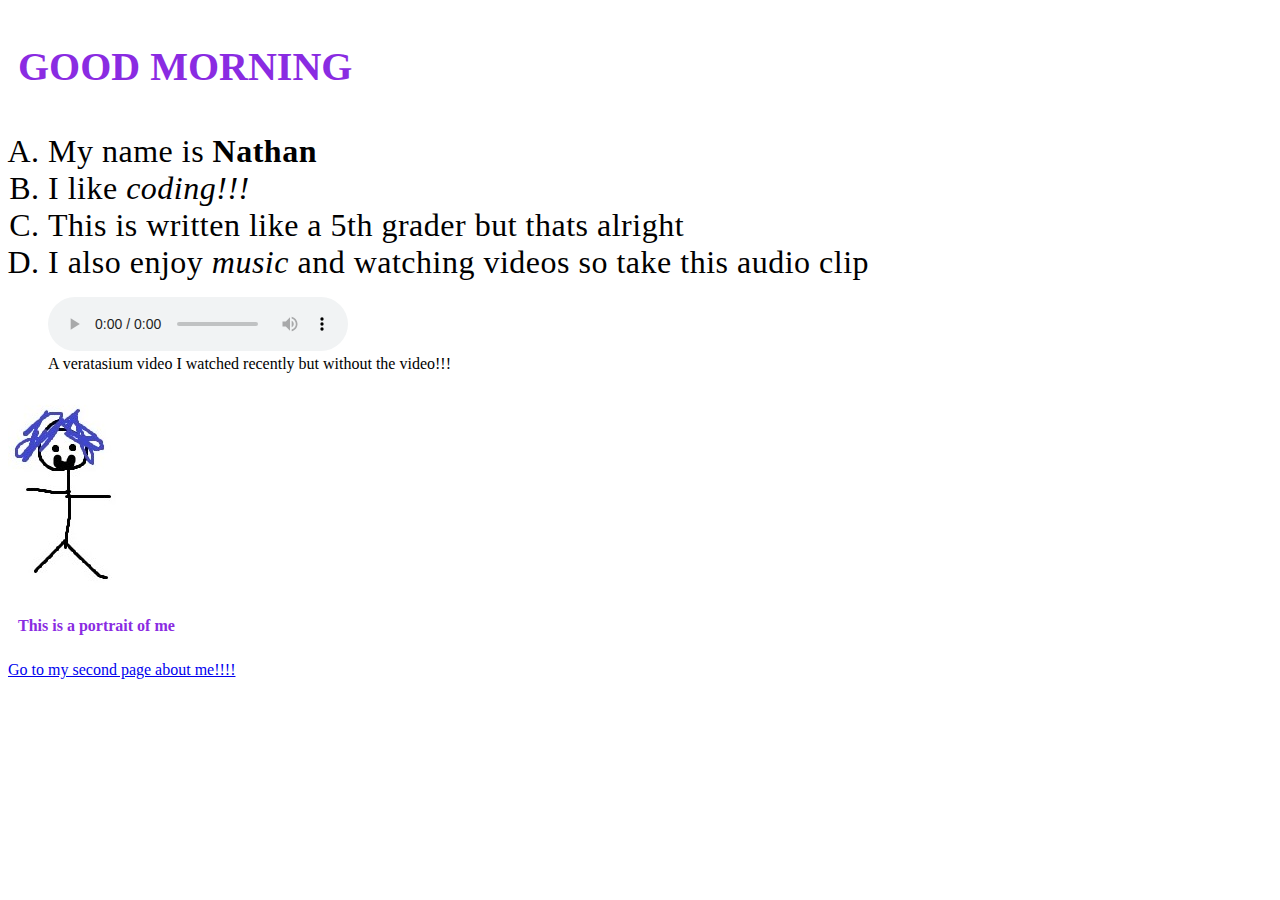
==== index.html @ 8d4525ae "first commit" ====
<!DOCTYPE html>
<html>
    <head>
        <style>
            .classone {
                color: blueviolet;
                padding: 10px;
            }
        </style>
        <meta charrset = "utf-8">
        <meta name = "nathans website "
                content = "basic intro about myself">
        <title> Nathans Website!!!!</title>

    </head>
    <body>
        <h2 class = "classone" style = "font-size:40px;"> GOOD MORNING </h2>
        <!-- main content of website-->
        <ol type="A">
            <li style="font-size:32px;letter-spacing:0.5px"> My name is <strong> Nathan</strong> </li>
            <li style="font-size:32px;letter-spacing:0.5px"> I like <em> coding!!!</em></li>
            <li style="font-size:32px;letter-spacing:0.5px"> This is written like a 5th grader but thats alright</li>
            <li style="font-size:32px;letter-spacing:0.5px"> I also enjoy <em>music</em> and watching videos so take this audio clip</li>
        </ol>

        <figure>
            
            <audio
                controls
                src="video.mp3">
                    <a href="video.mp3">
                    </a>
            </audio>
            <figcaption>A veratasium video I watched recently but without the video!!!</figcaption>
        </figure>  
        <img src = "me.jpg"
                alt = "this is a 100% accurate portrait of me"
                title = "me" >
        
        <p class = "classone"> <strong> This is a portrait of me </strong> </p>
        <a href = "music.html" title = "page number two"> Go to my second page about me!!!!</a>
    </body>

</html>
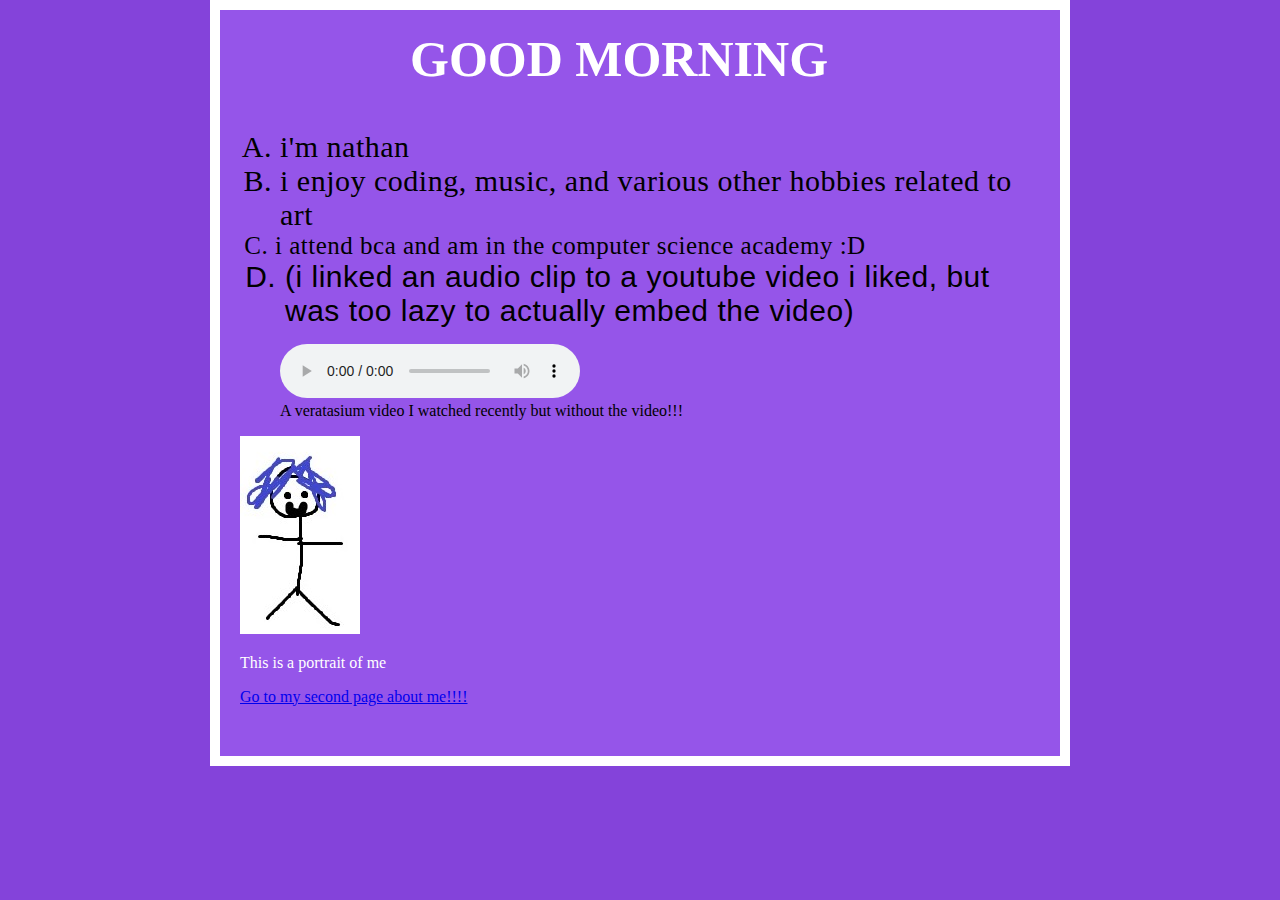
==== commit 083f961f: "qwwaa" ====
--- a/index.html
+++ b/index.html
@@ -1,26 +1,22 @@
 <!DOCTYPE html>
 <html>
     <head>
-        <style>
-            .classone {
-                color: blueviolet;
-                padding: 10px;
-            }
-        </style>
+
         <meta charrset = "utf-8">
         <meta name = "nathans website "
                 content = "basic intro about myself">
         <title> Nathans Website!!!!</title>
+        <link href="style/stylehappy.css" rel="stylesheet" type="text/css">
 
     </head>
     <body>
-        <h2 class = "classone" style = "font-size:40px;"> GOOD MORNING </h2>
+        <h2 class = "classone" id = "headerID"> GOOD MORNING </h2>
         <!-- main content of website-->
         <ol type="A">
-            <li style="font-size:32px;letter-spacing:0.5px"> My name is <strong> Nathan</strong> </li>
-            <li style="font-size:32px;letter-spacing:0.5px"> I like <em> coding!!!</em></li>
-            <li style="font-size:32px;letter-spacing:0.5px"> This is written like a 5th grader but thats alright</li>
-            <li style="font-size:32px;letter-spacing:0.5px"> I also enjoy <em>music</em> and watching videos so take this audio clip</li>
+            <li class = "classone"> i'm nathan </li>
+            <li> i enjoy coding, music, and various other hobbies related to art</em></li>
+            <li class = "classtwo"> i attend bca and am in the computer science academy :D</li>
+            <li class = "classthree"> (i linked an audio clip to a youtube video i liked, but was too lazy to actually embed the video)</li>
         </ol>
 
         <figure>
@@ -37,7 +33,7 @@
                 alt = "this is a 100% accurate portrait of me"
                 title = "me" >
         
-        <p class = "classone"> <strong> This is a portrait of me </strong> </p>
+        <p class = "classone"> This is a portrait of me  </p>
         <a href = "music.html" title = "page number two"> Go to my second page about me!!!!</a>
     </body>
 
--- a/style/stylehappy.css
+++ b/style/stylehappy.css
@@ -0,0 +1,57 @@
+h1 {
+    font-size: 60px;
+    text-align: center;
+}
+/*Listed selectors separated by ,*/
+li {
+    font-size: 30px;
+    /* line-height: 2; */
+    letter-spacing: 0.5px;  
+}
+.classone {
+    color: white;
+    /* padding: 10px; */
+    font-style:bold;
+}
+/*Class selector starts with .*/
+
+/*Combined selectors */
+
+li.classone{
+    font-size:30px;
+
+    /* font-style:italic; */
+    color: black;
+    /* margin-left: 10px; */
+}
+.classtwo{
+    font-size:25px;
+    font-family:Georgia, 'Times New Roman', Times, serif;
+    margin-left:-5px;
+}
+.classthree{
+    font-style:bold;
+    margin-left:5px;
+    font-family: 'Lucida Sans', 'Lucida Sans Regular', 'Lucida Grande', 'Lucida Sans Unicode', 'Geneva', Verdana, sans-serif;
+}
+/* html covers the whole page! */
+html { 
+    /* min-height:100% */
+    background-color: rgb(132, 67, 218);
+    /* background-color: rebeccapurple; */
+ } 
+
+/* body covers nearly the whole page...*/
+body {
+     background-color: rgb(149, 85, 233); 
+    width: 800px; 
+    border:white solid 10px;
+    margin:auto;
+    padding: 50px 20px;
+}
+
+#headerID{
+    font-size:50px;
+    margin-left:170px;
+    margin-top:-30px;
+}